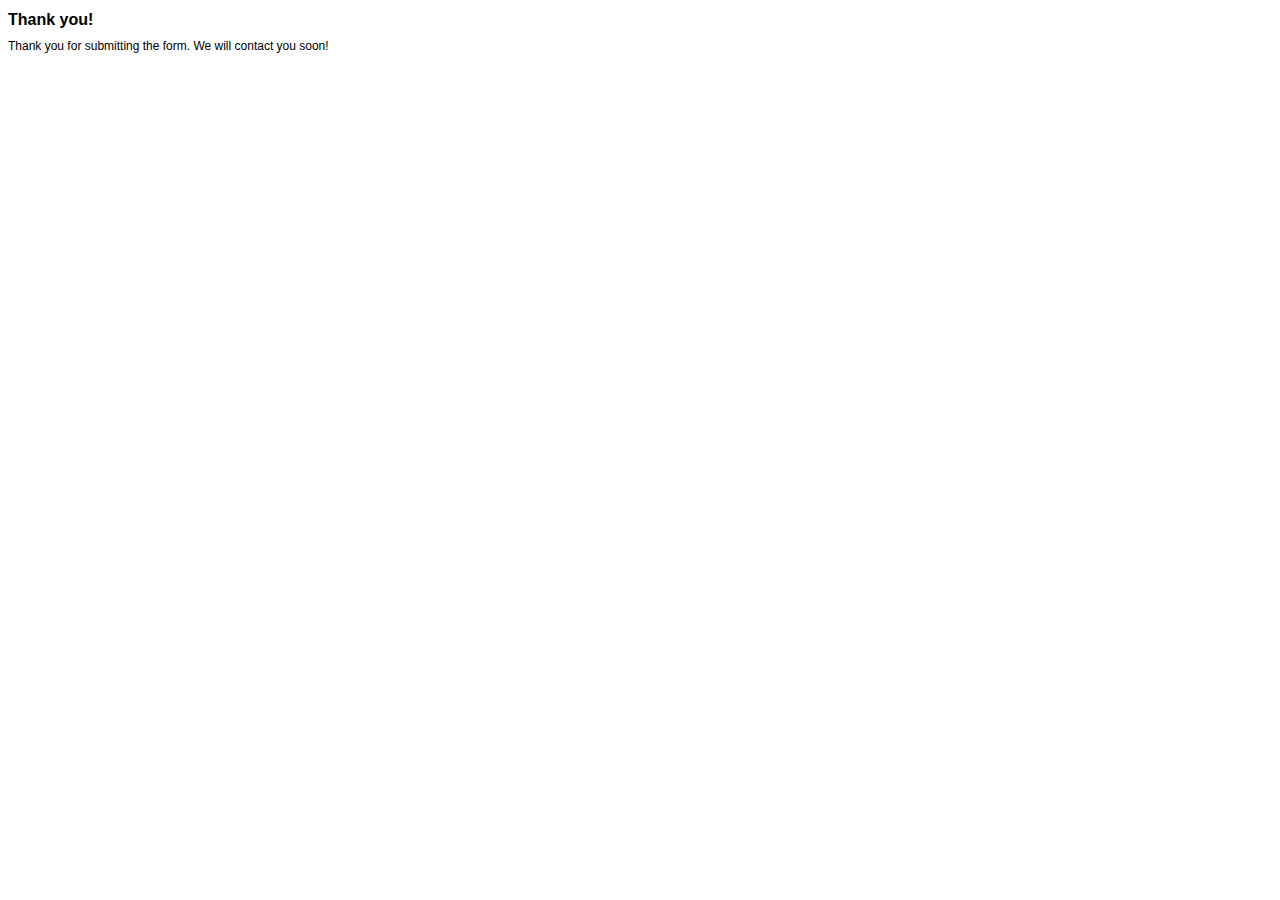
==== contact-form-thank-you.html @ 6efae0b8 "Added Contact page" ====
<!DOCTYPE HTML PUBLIC "-//W3C//DTD HTML 4.01 Transitional//EN" "http://www.w3.org/TR/html4/loose.dtd"> 
<html>
<head>
	<title>Thank you!</title>
<!-- define some style elements-->
<style>
h1
{
	font-family : Arial, Helvetica, sans-serif;
	font-size : 16px;
    font-weight : bold;
}
label,a,body
{
	font-family : Arial, Helvetica, sans-serif;
	font-size : 12px; 
}

</style>	
<!-- a helper script for vaidating the form-->
</head>	
</head>

<body>
<h1>Thank you!</h1>
Thank you for submitting the form. We will contact you soon!


</body>
</html>
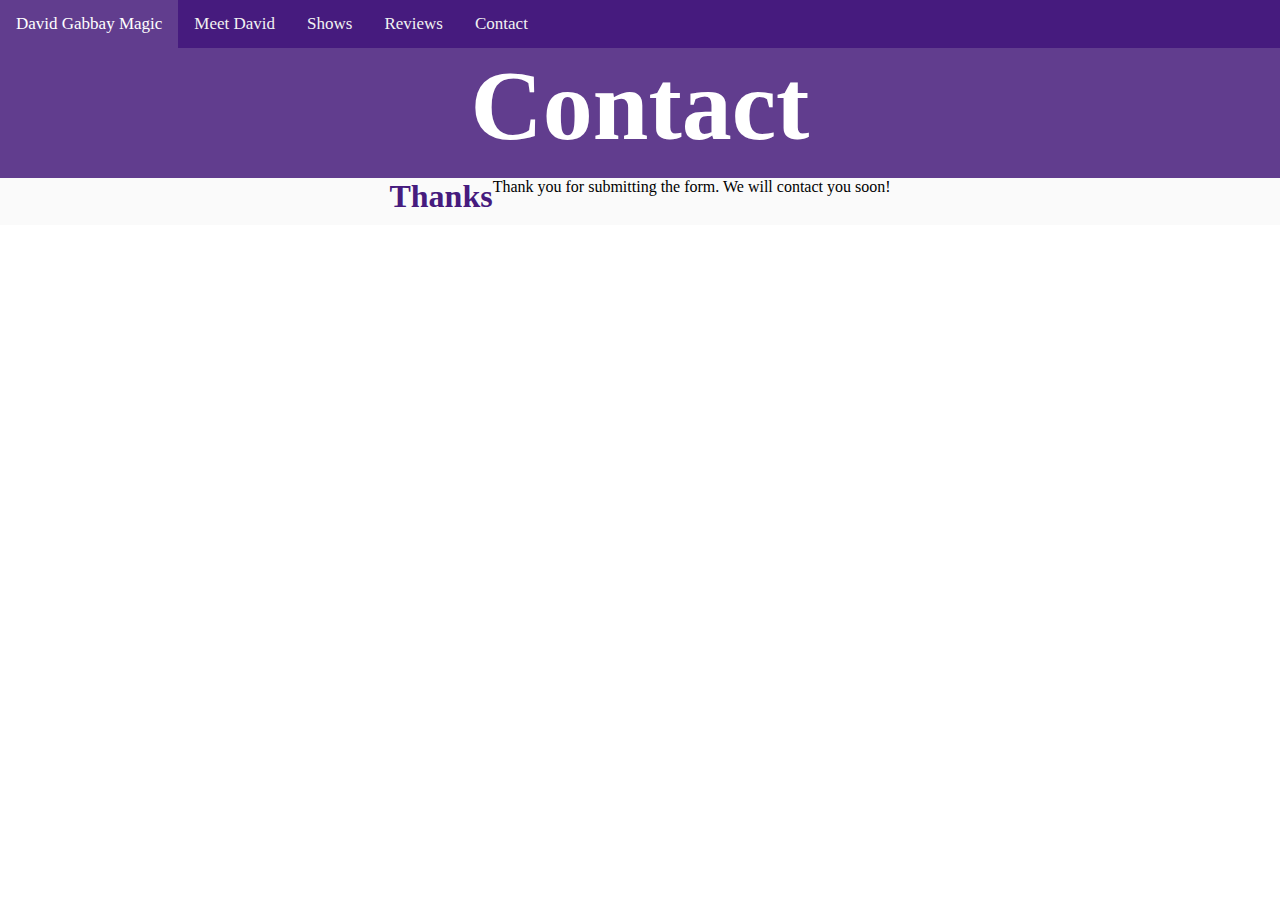
==== commit 327b0ae2: "added logos, styling to thanks page" ====
--- a/contact-form-thank-you.html
+++ b/contact-form-thank-you.html
@@ -1,30 +1,41 @@
-<!DOCTYPE HTML PUBLIC "-//W3C//DTD HTML 4.01 Transitional//EN" "http://www.w3.org/TR/html4/loose.dtd"> 
-<html>
+<!DOCTYPE HTML>
 <head>
-	<title>Thank you!</title>
-<!-- define some style elements-->
-<style>
-h1
-{
-	font-family : Arial, Helvetica, sans-serif;
-	font-size : 16px;
-    font-weight : bold;
-}
-label,a,body
-{
-	font-family : Arial, Helvetica, sans-serif;
-	font-size : 12px; 
-}
+  <link rel="stylesheet"
+  type="text/css"
+  href="gabbay.css">
+  <meta name="viewport" content="width=device-width, initial-scale=1">
+  <meta charset="utf-8">
+  <link rel="stylesheet" href="https://cdnjs.cloudflare.com/ajax/libs/font-awesome/4.7.0/css/font-awesome.min.css">
 
-</style>	
-<!-- a helper script for vaidating the form-->
-</head>	
+  <title>Contact</title>
+
 </head>
+<header>
+  <div class="topnav" id="myTopnav">
+    <a href="Homepage.html" class="topnav-active">David Gabbay Magic</a>
+    <a href="meet-david.html">Meet David</a>
+    <a href="shows.html">Shows</a>
+    <a href="reviews.html">Reviews</a>
+    <a href="contact-form.html">Contact</a>
+    <a href="javascript:void(0);" class="icon" onclick="myFunction()">
+      <i class="fa fa-bars"></i></a>
+  </div>
 
+</header>
 <body>
-<h1>Thank you!</h1>
+
+	<section class="review-hero">
+	  <div class="hero-container">
+	    <div class="review-hero-text">
+	      <h1>Contact</h1>
+	        </div>
+	  </div>
+	</section>
+	<div class="contact-container">
+<h1>Thanks</h1>
 Thank you for submitting the form. We will contact you soon!
+</div>
 
 
 </body>
-</html>+</html>
--- a/gabbay.css
+++ b/gabbay.css
@@ -0,0 +1,1081 @@
+body {
+  margin: 0;
+  padding: 0;
+}
+
+h1, h2, h3, h4, p {
+  margin: 0;
+  padding: 0;
+}
+
+a {
+  text-decoration: none;
+}
+
+h1, h2, h3, h4 {
+  color: #461B7E;
+  font-size: 36px;
+  padding-bottom: 10px;
+}
+
+p {
+  font-size: 20px;
+  padding-bottom: 20px;
+  line-height: 1.3;
+}
+
+@media screen and (min-width: 762px) and (max-width: 1600px) {
+  h1, h2, h3, h4 {
+    font-size: 32px;
+  }
+
+  p {
+    font-size: 18px;
+  }
+}
+
+.topnav {
+  overflow: hidden;
+  background: #461B7E;
+}
+
+.topnav a {
+  float: left;
+  display: block;
+  color: #f2f2f2;
+  text-align: center;
+  padding: 14px 16px;
+  text-decoration: none;
+  font-size: 17px;
+}
+
+.topnav a:hover {
+  background-color: #613d8e;
+  color: white;
+}
+
+.topnav-active {
+  background-color: #613d8e;
+  color: white;
+}
+
+.topnav .icon {
+  display: none;
+}
+
+@media screen and (max-width: 761px) {
+  .topnav a:not(:first-child) {display: none;}
+  .topnav a.icon {
+    float: right;
+    display: block;
+  }
+}
+
+@media screen and (max-width: 761px) {
+  .topnav.responsive {position: relative;}
+  .topnav.responsive .icon {
+    position: absolute;
+    right: 0;
+    top: 0;
+  }
+  .topnav.responsive a {
+    float: none;
+    display: block;
+    text-align: left;
+  }
+}
+
+/* --- Top Modules - Heroes --- */
+.homepage-hero {
+  box-sizing: border-box;
+  height: auto;
+  width: 100%;
+  background-color: #fafafa;
+}
+
+.meet-hero {
+  background-image: linear-gradient(to left, rgba(255,0,0,0), rgba(102,51,153,1));
+  background-size: 100%;
+  padding-bottom: 5px;
+}
+.mobile-meet-hero {
+  display: none;
+}
+
+.shows-hero {
+  background-color: #080808;
+}
+
+.mobile-shows-hero {
+  display: none;
+}
+
+.mobile-homepage-hero {
+  display: none;
+}
+
+.hero-container, .contact-container, .contact-container-card, .contact-container-form {
+  display: flex;
+  justify-content: center;
+}
+
+.contact-container, .contact-container-card, .contact-container-mobile, .contact-container-form {
+  background-color: #fafafa;
+}
+
+.contact-container-mobile {
+  display: none;
+}
+
+.hero-text {
+  display: block;
+  width: 500px;
+  margin: 20px 10px 20px 0px;
+}
+
+@media screen and (min-width: 762px) and (max-width: 1600px) {
+  .hero-text {
+    padding-left: 25px;
+  }
+}
+
+.meet-hero-text {
+  display: block;
+  width: 600px;
+  margin: 20px 10px 20px 20px;
+}
+
+.hero-text h1 {
+  margin-top: 25%;
+}
+
+.meet-hero-text h1 {
+  color: #461B7E;
+}
+
+.hero-text a {
+  font-size: 20px;
+}
+
+@media screen and (min-width: 762px) and (max-width: 1600px) {
+  .hero-text a {
+    font-size: 18px;
+  }
+}
+
+.hero-text p {
+  padding-right: 80px;
+}
+
+.meet-hero-text p {
+  font-weight: 450;}
+
+img {
+  display: block;
+  max-width: 100%;
+  height: auto;
+}
+
+.hero-image {
+  margin: 20px 0px 20px 10px;
+}
+
+@media screen and (min-width: 762px) and (max-width: 1600px) {
+  .hero-image {
+    margin-right: 25px;
+  }
+}
+
+.meet-hero-image {
+  margin: 20px 20px 20px 20px;
+  width: 300px;
+}
+
+@media screen and (min-width: 762px) and (max-width: 1600px) {
+  .meet-hero-image {
+    margin: 20px 20px 20px 20px;
+    width: 250px;
+  }
+}
+
+.meet-hero-image img {
+  border-radius: 50%;
+}
+
+.shows-hero-image img {
+  height: 600px;
+}
+
+.shows-hero-image {
+  position: relative;
+}
+
+.bottomleft {
+  position: absolute;
+  bottom: -20px;
+  left: 16px;
+  color: white;
+  font-size: 54px;
+}
+
+.bottomleft h1 {
+  color: white;
+  font-size: 150px;
+}
+
+.meet-biography {
+  display: flex;
+  justify-content: center;
+  background-color: #fafafa;
+}
+
+.show-intro-text {
+  display: flex;
+  justify-content: center;
+  background-color: #fafafa;
+}
+
+@media screen and (min-width: 762px) and (max-width: 1600px) {
+  .show-content-first, .show-content,.show-content-last {
+    margin: 0px 20px 0px 20px;
+  }
+}
+
+.show-strolling-section {
+  display: flex;
+  justify-content: center;
+  background-color: #F6F6F8;
+}
+
+.show-table-section {
+  display: flex;
+  justify-content: center;
+  background-color: #e3e3e3;
+}
+
+.show-stage-section {
+  display: flex;
+  justify-content: center;
+  background-color: #9fa8a3;
+}
+
+.show-mentalist-section {
+  display: flex;
+  justify-content: center;
+  background-color: #e3e0cf;
+}
+
+.review-hero {
+  background-color: #613d8e;
+  padding-bottom: 5px;
+}
+
+.review-hero-text {
+  width: 1000px;
+  text-align: center;
+}
+
+.review-hero-text h1 {
+  font-size: 100px;
+  color: white;
+}
+
+.contact-card {
+  display: flex;
+  border: 1px #461B7E solid;
+  width: 700px;
+  box-shadow: 0 4px 8px 0 rgba(0, 0, 0, 0.2), 0 6px 20px 0 rgba(0, 0, 0, 0.19);
+}
+
+.contact-card h2 {
+  font-size: 32px;
+  text-align: left;
+}
+
+.contact-card-image {
+  width: 50%;
+}
+
+.contact-card-text {
+  float: right;
+  height: 100%;
+  width: 50%;
+  padding-left: 10px;
+}
+
+.contact-general-text {
+  text-align: center;
+  width: 700px;
+  margin: 20px 0px 20px 0px;
+}
+
+/* --- Secondary Modules --- */
+.show-content, .show-content-first, .show-content-last {
+  display: block;
+  max-width: 850px;
+}
+
+.show-content h2, .show-content-last h2 {
+  text-align: center;
+  font-size: 54px;
+}
+
+@media screen and (min-width: 762px) and (max-width: 1600px) {
+  .show-hero h2 {
+    font-size: 32px;
+  }
+}
+
+.show-content-first {
+  margin-top: 35px;
+  margin-bottom: 35px;
+  position: relative;
+}
+
+.show-content-text {
+  position: relative;
+  margin-bottom: 35px;
+}
+
+@media screen and (min-width: 762px) and (max-width: 1600px) {
+  .show-intro-text p, .show-content-text p {
+    font-size: 20px
+  }
+}
+.bio-content, .bio-content-first, .bio-content-last {
+  display: block;
+  max-width: 1100px;
+}
+@media screen and (min-width: 762px) and (max-width: 1600px) {
+  .bio-content, .bio-content-first, .bio-content-last {
+    display: block;
+    max-width: 800px;
+    margin: 0px 20px 0px 20px;
+  }
+}
+  .bio-content p, .bio-content-first p, .bio-content-last p {
+    font-size: 20px;
+}
+
+.bio-content h2, .bio-content-first h2, .bio-content-last h2 {
+  text-align: left;
+}
+
+.bio-content-first h2 {
+  padding-top: 25px;
+}
+
+.bio-content, .bio-content-last h2 {
+  padding-top: 20px;
+}
+
+.bio-content-last {
+  padding-bottom: 40px;
+}
+
+.bio-image {
+  display: flex;
+  justify-content: center;
+}
+
+.bio-image-mobile {
+  display: none;
+}
+
+.bio-image :first-child {
+  margin-right: 20px;
+}
+
+@media screen and (min-width: 762px) and (max-width: 1600px) {
+  .bio-image :first-child {
+    margin-right: 0px;
+  }
+}
+
+.bio-image img {
+  height: 400px;
+  margin: 20px 0 20px 0;
+}
+
+.show-hero {
+  background-image: linear-gradient(to bottom right, rgba(255,0,0,0), rgba(102,51,153,1));
+  background-size: 100%;
+  text-align: center;
+}
+
+.show-hero img {
+  margin-left: auto;
+  margin-right: auto;
+  width: 800px;
+}
+
+.box {
+  display: flex;
+  justify-content: center;
+}
+
+.show-container {
+  display: block;
+  position: relative;
+  width: 500px;
+  margin-bottom: 30px;
+}
+
+.show-container + .show-container {
+  margin-left: 70px;
+}
+
+.show-container p {
+  color: white;
+  font-size: 40px;
+  font-weight: bold;
+  position: absolute;
+  top: 50%;
+  left: 50%;
+  transform: translate(-50%, -50%);
+  -ms-transform: translate(-50%, -50%);
+  width: 300px;
+  text-shadow: -1px 0 black, 0 1px black, 1px 0 black, 0 -1px black;
+}
+
+.show-container img {
+  width: 500px;
+  height: 500px;
+}
+
+.overlay {
+  position: absolute;
+  top: 0;
+  bottom: 0;
+  left: 0;
+  right: 0;
+  height: 100%;
+  width: 500px;
+  opacity: 0;
+  transition: .5s ease;
+  background-color: #461B7E;
+}
+
+.show-container:hover .overlay {
+  opacity: 1;
+  width: 500px;
+}
+
+.show-container .overlay-text {
+  color: white;
+  font-size: 28px;
+  position: absolute;
+  top: 50%;
+  left: 50%;
+  transform: translate(-50%, -50%);
+  -ms-transform: translate(-50%, -50%);
+  width: 400px;
+}
+
+.mobile-show-container {
+  display: none;
+}
+
+@media screen and (min-width: 762px) and (max-width: 1600px) {
+  .box {
+    display: flex;
+    justify-content: center;
+  }
+  .show-container {
+    display: block;
+    position: relative;
+    width: 400px;
+    margin: 0px 20px 30px 20px;
+  }
+
+  .show-container + .show-container {
+    margin-left: 20px;
+  }
+
+  .show-container p {
+    color: white;
+    font-size: 40px;
+    font-weight: bold;
+    position: absolute;
+    top: 50%;
+    left: 50%;
+    transform: translate(-50%, -50%);
+    -ms-transform: translate(-50%, -50%);
+    width: 300px;
+    text-shadow: -1px 0 black, 0 1px black, 1px 0 black, 0 -1px black;
+  }
+
+  .show-container img {
+    width: 500px;
+    height: 400px;
+  }
+
+  .overlay {
+    position: absolute;
+    top: 0;
+    bottom: 0;
+    left: 0;
+    right: 0;
+    height: 100%;
+    width: 100%;
+    opacity: 0;
+    transition: .5s ease;
+    background-color: #461B7E;
+  }
+
+  .show-container:hover .overlay {
+    opacity: 1;
+    width: 100%;
+  }
+
+  .show-container .overlay-text {
+    color: white;
+    font-size: 24px;
+    position: absolute;
+    top: 50%;
+    left: 50%;
+    transform: translate(-50%, -50%);
+    -ms-transform: translate(-50%, -50%);
+    width: 300px;
+  }
+}
+
+/* Style inputs with type="text", select elements and textareas */
+input[type=text], select, textarea {
+  width: 100%; /* Full width */
+  padding: 12px; /* Some padding */
+  border: 1px solid #ccc; /* Gray border */
+  border-radius: 4px; /* Rounded borders */
+  box-sizing: border-box; /* Make sure that padding and width stays in place */
+  margin-top: 6px; /* Add a top margin */
+  margin-bottom: 16px; /* Bottom margin */
+  resize: vertical /* Allow the user to vertically resize the textarea (not horizontally) */
+}
+
+/* Style the submit button with a specific background color etc */
+input[type=submit] {
+  background-color: white;
+  color: #461B7E;
+  padding: 12px 20px;
+  border: 1px white solid;
+  border-radius: 4px;
+  cursor: pointer;
+}
+
+/* When moving the mouse over the submit button, add a darker green color */
+input[type=submit]:hover {
+  background-color: #461B7E;
+  color: white;
+  border: 1px white solid;
+}
+
+/* Add a background color and some padding around the form */
+.form-container {
+  margin-bottom: 35px;
+  border-radius: 5px;
+  background-color: #57229e;
+  padding: 20px;
+  width: 800px;
+}
+
+.form-container p, .form-container h3 {
+  color: white;
+  text-shadow: -1px 0 black, 0 1px black, 1px 0 black, 0 -1px black;
+}
+
+/* --- Third Modules --- */
+
+.reviews {
+  background-color: #eff0ef;
+}
+
+.reviews h3 {
+  padding: 30px 0px 20px 0px;
+}
+
+.reviews a {
+  font-weight: bold;
+}
+
+.yelp-container, .yelp-container-review {
+  display: flex;
+  justify-content: center;
+  padding-bottom: 35px;
+}
+
+.yelp-container-review {
+  padding-top: 25px;
+}
+
+.button-container {
+  margin-top: 10px;
+  padding-bottom: 35px;
+}
+
+.contact-button {
+  text-align: center;
+}
+
+a.button {
+  font-size: 40px;
+  border: 2px solid white;
+  border-radius: 8px;
+  transition-duration: 0.4s;
+  background-color: #461B7E;
+  color: white;
+  padding: 5px 10px 5px 10px;
+}
+
+a.button:hover {
+  background-color: white;
+  color: #461B7E;
+}
+
+@import "compass/css3";
+
+.review-blockquote-container {
+  width: 700px;
+  margin: 0 auto;
+  padding-top: 80px;
+  padding-bottom: 60px;
+}
+
+.testimonial-quote {
+    font-size: 16px;
+}
+
+.testimonial-quote blockquote {
+    /* Negate theme styles */
+    border: 0;
+    margin: 0;
+    padding: 0;
+    background: none;
+    color: gray;
+    font-family: Georgia, serif;
+    font-size: 1.5em;
+    font-style: italic;
+    line-height: 1.4 !important;
+    margin: 0;
+    position: relative;
+    text-shadow: 0 1px white;
+    z-index: 600;
+    text-align: left;
+}
+
+.testimonial-quote blockquote * {
+    box-sizing: border-box;
+}
+
+.testimonial-quote blockquote p {
+    color: #75808a;
+    line-height: 1.4 !important;
+    font-size: 24px;
+}
+
+.testimonial-quote blockquote p:first-child:before {
+    content: '\201C';
+    color: #81bedb;
+    font-size: 7.5em;
+    font-weight: 700;
+    opacity: .3;
+    position: absolute;
+    top: -.4em;
+    left: -.2em;
+    text-shadow: none;
+    z-index: -300;
+}
+
+.testimonial-quote img {
+    border: 3px solid #9CC1D3;
+    border-radius: 50%;
+    display: block;
+    width: 120px;
+    height: 120px;
+    position: absolute;
+    top: -1.0em;
+    left: 0;
+}
+
+.testimonial-quote cite {
+    color: gray;
+    display: block;
+    font-size: .8em;
+}
+
+.testimonial-quote cite span {
+    color: #5e5e5e;
+    font-size: 1em;
+    font-style: normal;
+    font-weight: 700;
+    letter-spacing: 1px;
+    text-transform: uppercase;
+    text-shadow: 0 1px white;
+}
+
+.testimonial-quote {
+    position: relative;
+}
+
+.testimonial-quote .quote-container {
+    padding-left: 160px;
+}
+
+.logo-wrapper {
+  display: flex;
+  justify-content: center;
+  border: 1px red solid;
+}
+
+.logo-banner, .logo-banner-bottom {
+  width: auto;
+}
+
+.logo-banner {
+  padding-bottom: 5px;
+}
+
+.logo-banner-bottom {
+  padding: 5px 0px 15px 0px;
+}
+
+.logo-banner img, .logo-banner-bottom img {
+  float: left;
+  height: 100px;
+  padding: 0px 20px 5px 20px;
+}
+
+@media screen and (min-width: 761px) and (max-width: 1000px) {
+  .logo-wrapper {
+    display: flex;
+    justify-content: center;
+  }
+  .logo-banner img, .logo-banner-bottom img {
+    height: 80px;
+    padding: 0px 10px 0px 10px;
+  }
+}
+
+.logo-wrapper-mobile, .logo-text-mobile, .logo-banner-mobile, .logo-banner-bottom-mobile {
+  display: none;
+}
+
+/* --- Footers --- */
+
+.footer {
+  height: 100%;
+  width: 100%;
+  border-top: 2px black solid;
+  background-color: #461B7E;
+}
+
+.footer p {
+  color: white;
+  font-size: 26px;
+  font-weight: 550;
+  letter-spacing: 1.7px;
+  margin-top: 30px;
+}
+
+.footer ul {
+  margin: 10px 0px 50px 0px;
+  padding: 0px;
+}
+
+.footer div {
+  display: flex;
+  justify-content: center;
+}
+
+@media screen and (min-width: 375px) and (max-width: 761px) {
+  h1, h2, h3, h4 {
+    color: #461B7E;
+    font-size: 28px;
+    padding-bottom: 5px;
+  }
+
+  p {
+    font-size: 20px;
+    padding-bottom: 10px;
+    line-height: 1.3;
+  }
+  a {
+    font-size: 20px;
+  }
+  .mobile-show-container {
+    margin-bottom: 10px;
+  }
+  img {
+    display: block;
+    height: auto;
+    width: auto;
+    margin: 10px 0px 10px 0px;
+  }
+
+  .navigation ul {
+    display: none;
+  }
+  .navigation {
+    height: 50px;
+  }
+  .homepage-hero {
+    display: none;
+  }
+  .meet-hero {
+    display: none;
+  }
+  .shows-hero {
+    display: none;
+  }
+  .review-hero-text h1 {
+    font-size: 54px;
+  }
+  .mobile-homepage-hero, .mobile-meet-hero {
+    display: flex;
+    justify-content: center;
+  }
+  .mobile-shows-hero {
+    display: block;
+  }
+  .show-intro-text {
+    margin-top: auto;
+  }
+  .mobile-shows-hero img {
+    margin: 0px;
+  }
+  .bottomleft {
+    position: relative;
+    bottom: 55px;
+    left: 16px;
+    width: 200px;
+    height: 0px;
+  }
+  .bottomleft h1 {
+    color: white;
+    font-size: 48px;
+  }
+  .mobile-meet-hero {
+    background-image: linear-gradient(to top right, rgba(255,0,0,0), rgba(102,51,153,1));
+  }
+  .mobile-hero-text {
+    text-align: center;
+    width: 100%;
+    margin-top: 10px;
+  }
+  .mobile-hero-text h1 {
+    margin-top: 0px;
+  }
+  .mobile-hero-image img {
+    display: block;
+    margin-left: auto;
+    margin-right: auto;
+  }
+  .mobile-meet-hero img {
+    border-radius: 50%;
+  }
+  .mobile-hero-text p {
+    width: 365px;
+  }
+  .mobile-hero-link {
+    display: flex;
+    justify-content: center;
+    text-align: center;
+    width: 100%;
+    padding-bottom: 25px;
+  }
+  .box {
+    display: none;
+  }
+  .mobile-show-intro-text p {
+    width: 365px;
+    margin-left: auto;
+    margin-right: auto;
+  }
+  .mobile-show-container {
+    display: block;
+  }
+  .mobile-show-container h3 {
+    padding-top: 10px;
+  }
+  .mobile-show-text  {
+    display: flex;
+    justify-content: center;
+  }
+  .mobile-show-text p {
+    width: 365px;
+  }
+  .mobile-show-container:before, .contact-intro-text::before {
+    content: ""; /* This is necessary for the pseudo element to work. */
+    display: block; /* This will put the pseudo element on its own line. */
+    margin: 0 auto; /* This will center the border. */
+    width: 80%; /* Change this to whatever width you want. */
+    padding-bottom: 10px; /* This creates some space between the element and the border. */
+    border-bottom: 1px solid white; /* This creates the border. Replace black with whatever color you want. */
+  }
+  .mobile-show-image {
+    width: 300px;
+    margin-left: auto;
+    margin-right: auto;
+  }
+  .contact-intro-text {
+    border: 1px red solid;
+  }
+  .contact-intro-text p {
+    margin: 10px 0px 10px 0px;
+  }
+  .contact-button a {
+    font-size: 28px;
+  }
+
+  /*Meet David mobile modules*/
+  .bio-content-first, .bio-content, .bio-content-last {
+    text-align: center;
+  }
+  .bio-image {
+    display: none;
+  }
+  .bio-image-mobile {
+    display: block;
+  }
+  .bio-image-mobile img {
+    margin-left: auto;
+    margin-right: auto;
+  }
+  .bio-content h2, .bio-content-first h2, .bio-content-last h2 {
+    text-align: center;
+  }
+  .bio-content-first, .bio-content, .bio-content-last p {
+    width: 365px;
+    margin-left: auto;
+    margin-right: auto;
+  }
+  /*Blockquotes*/
+  .review-blockquote-container {
+    width: 350px;
+    padding: 40px 0px 30px 0px;
+    margin: 0 auto;
+  }
+  .testimonial-quote .quote-container {
+    padding-left: 0px;
+  }
+  .testimonial-quote .quote-container p {
+    width: 350px;
+  }
+  .testimonial-quote img {
+      border: 2px solid #461B7E;
+      position: relative;
+      left: 35%;
+  }
+  .testimonial-quote blockquote p:first-child:before {
+      content: '\201C';
+      color: #81bedb;
+      font-size: 4em;
+      font-weight: 700;
+      opacity: .3;
+      position: absolute;
+      top: -.4em;
+      left: .1em;
+      text-shadow: none;
+      z-index: -300;
+  }
+  cite {
+    text-align: center;
+  }
+  /*Meet David mobile modules*/
+  .show-intro-text {
+    margin-top: 0px;
+  }
+  /* --- Shows Modules --- */
+  .show-content-first h2, .show-content h2, .show-content-last h2 {
+    font-size: 44px;
+  }
+  .show-content-first, .show-content, .show-content-last, p {
+    text-align: center;
+    width: 365px;
+  }
+  /* --- Shows Modules --- */
+  /* --- Contact Modules --- */
+  .contact-container-card {
+    display: none;
+  }
+  .contact-container-mobile {
+    display: flex;
+    justify-content: center;
+  }
+
+  .contact-card {
+    display: inline-block;
+    border: 1px #461B7E solid;
+    width: 345px;
+    box-shadow: 0 4px 8px 0 rgba(0, 0, 0, 0.2), 0 6px 20px 0 rgba(0, 0, 0, 0.19);
+  }
+  .contact-card-text {
+    padding: 0px;
+    width: 345px;
+    border-top: 1px #461B7E solid;
+    height: auto;
+  }
+  .contact-card-text p {
+    width: 345px;
+  }
+  .contact-card-text h2 {
+    text-align: center;
+  }
+  .contact-card-image {
+    width: 100%;
+  }
+  .contact-card-image img {
+    margin: 0px;
+    width: 100%;
+  }
+  .contact-general-text {
+    display: flex;
+    justify-content: center;
+  }
+  .contact-container-form {
+    display: flex;
+    justify-content: center;
+  }
+  .form-container {
+    padding: 15px;
+    width: 340px;
+  }
+  .form-container p {
+    width: 340px;
+  }
+  .form-container h3 {
+    text-align: center;
+  }
+  /* --- Contact Modules -- END --- */
+  .logo-wrapper, .logo-text, .logo-banner, .logo-banner-bottom {
+    display: none;
+  }
+  .logo-wrapper-mobile, .logo-text-mobile, .logo-banner-mobile, .logo-banner-bottom-mobile {
+    display: contents;
+  }
+  .logo-wrapper-mobile {
+    display: flex;
+    justify-content: center;
+    width: auto;
+  }
+  .logo-text-mobile p {
+    text-align: center;
+  }
+  .logo-banner-mobile img, .logo-banner-bottom-mobile img {
+    height: 70px;
+  }
+
+  /* --- Footers --- */
+  .footer {
+    display: block;
+  }
+
+  .footer ul {
+    margin: 10px auto 25px;
+    width: 233px;
+  }
+
+  .footer li {
+    display: inline-block;
+    margin-bottom: 20px;
+  }
+}
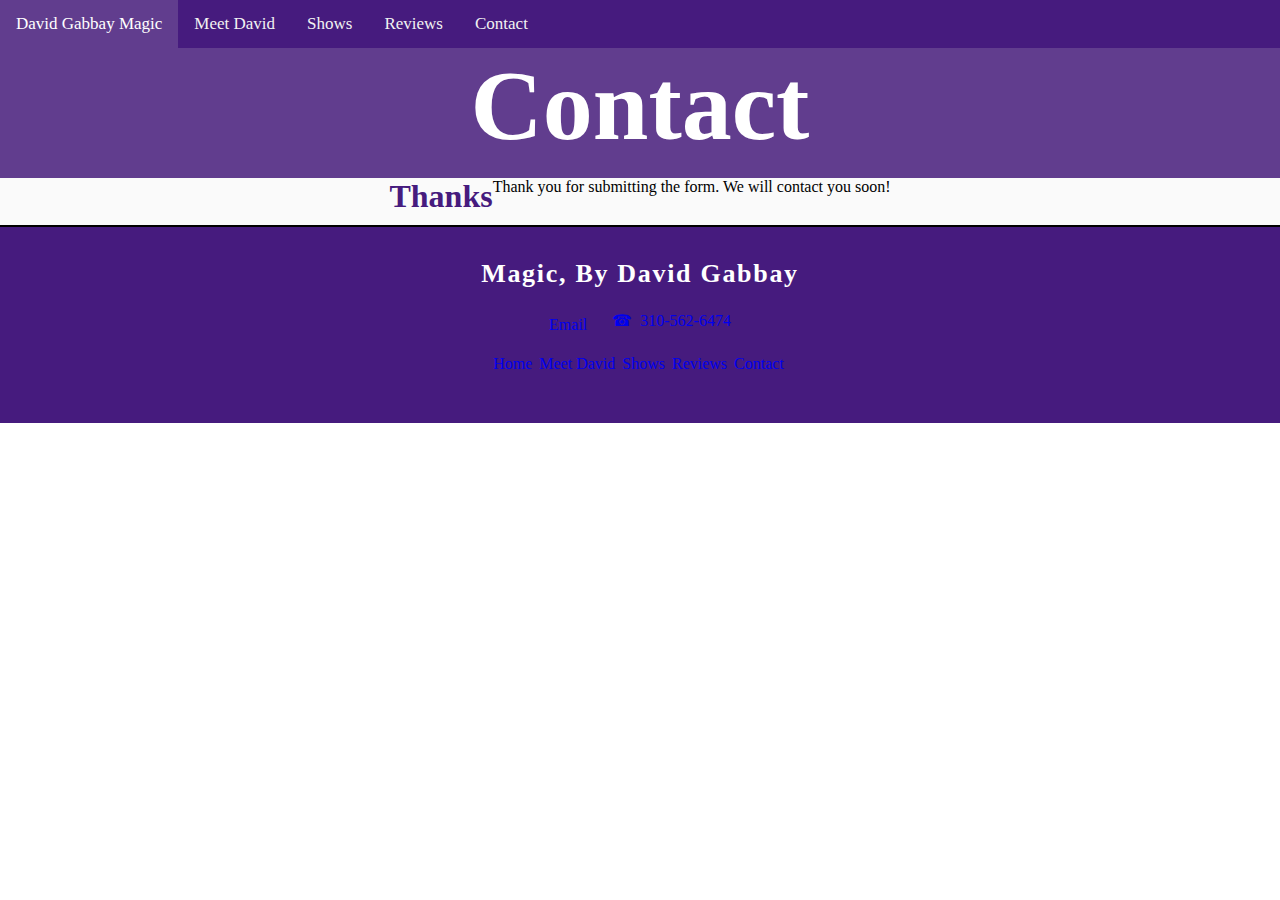
==== commit 5c37969a: "ready for gdaddy upload" ====
--- a/contact-form-thank-you.html
+++ b/contact-form-thank-you.html
@@ -12,7 +12,7 @@
 </head>
 <header>
   <div class="topnav" id="myTopnav">
-    <a href="Homepage.html" class="topnav-active">David Gabbay Magic</a>
+    <a href="index.html" class="topnav-active">David Gabbay Magic</a>
     <a href="meet-david.html">Meet David</a>
     <a href="shows.html">Shows</a>
     <a href="reviews.html">Reviews</a>
@@ -36,6 +36,27 @@
 Thank you for submitting the form. We will contact you soon!
 </div>
 
-
+<section class="footer">
+  <div class="footer-title">
+    <p>Magic, By David Gabbay</p>
+  </div>
+  <div class="footer-containers">
+    <div class="footer-contact-email">
+      <a href="mailto:David@GabbayMagic.com">Email</a>
+    </div>
+    <div class="footer-contact-phone">
+      <a href="tel:+01-310-562-6474">310-562-6474</a>
+    </div>
+  </div>
+  <div>
+    <ul>
+      <li><a href="index.html">Home</a></li>
+      <li><a href="meet-david.html">Meet David</a></li>
+      <li><a href="shows.html">Shows</a></li>
+      <li><a href="reviews.html">Reviews</a></li>
+      <li><a href="contact-form.html">Contact</a></li>
+    </ul>
+  </div>
+</section>
 </body>
 </html>
--- a/gabbay.css
+++ b/gabbay.css
@@ -301,6 +301,18 @@
   height: 100%;
   width: 50%;
   padding-left: 10px;
+}
+
+.contact-card-text p {
+  padding-bottom: 0px;
+  font-size: 20px;
+  font-weight: 350;
+}
+
+.contact-card-text a {
+  display: inline-block;
+  margin: 8px 0px 8px 0px;
+  font-size: 18px;
 }
 
 .contact-general-text {
@@ -723,7 +735,11 @@
 .logo-wrapper {
   display: flex;
   justify-content: center;
-  border: 1px red solid;
+}
+
+.logo-text h2 {
+  padding-top: 15px;
+  font-size: 28px;
 }
 
 .logo-banner, .logo-banner-bottom {
@@ -731,17 +747,28 @@
 }
 
 .logo-banner {
-  padding-bottom: 5px;
+  margin: 10px 0px 10px 0px;
+
 }
 
 .logo-banner-bottom {
-  padding: 5px 0px 15px 0px;
-}
-
-.logo-banner img, .logo-banner-bottom img {
-  float: left;
-  height: 100px;
-  padding: 0px 20px 5px 20px;
+  margin: 10px 0px 10px 0px;
+}
+
+.logo-container {
+  display: inline-block;
+  height: 70px;
+}
+
+.logo-banner img {
+  height: 100%;
+  width: 160px;
+  margin: 0px 10px 10px 10px;
+}
+
+.logo-banner-bottom img {
+  height: 100%;
+  width: 160px;
 }
 
 @media screen and (min-width: 761px) and (max-width: 1000px) {
@@ -749,9 +776,15 @@
     display: flex;
     justify-content: center;
   }
-  .logo-banner img, .logo-banner-bottom img {
-    height: 80px;
-    padding: 0px 10px 0px 10px;
+  .logo-banner img {
+    height: 100%;
+    width: 120px;
+    margin: 0px 10px 10px 10px;
+  }
+
+  .logo-banner-bottom img {
+    height: 100%;
+    width: 120px;
   }
 }
 
@@ -768,7 +801,12 @@
   background-color: #461B7E;
 }
 
-.footer p {
+.footer div {
+  display: flex;
+  justify-content: center;
+}
+
+.footer-title p {
   color: white;
   font-size: 26px;
   font-weight: 550;
@@ -776,17 +814,43 @@
   margin-top: 30px;
 }
 
+a[href^="tel:"]:before {
+  content: "\260e";
+  margin-right: 0.5em;
+}
+
+.footer-containers a[href^="tel:"] a[href^="mailto:"] {
+  color: white;
+  font-size: 20px;
+  font-weight: 400;
+  letter-spacing: 1.7px;
+}
+
+.footer-contact-email {
+  margin-right: 25px;
+  padding-top: 5px;
+}
+.footer-contact-phone {
+  padding-bottom: 5px;
+}
 .footer ul {
-  margin: 10px 0px 50px 0px;
+  margin: 20px 0px 50px 0px;
   padding: 0px;
-}
-
-.footer div {
-  display: flex;
-  justify-content: center;
-}
-
-@media screen and (min-width: 375px) and (max-width: 761px) {
+  list-style-type: none;
+}
+
+.footer li {
+  display: inline-grid;
+  padding-right: 3px;
+  font-size: 16px;
+}
+
+.footer a:visited {
+  color: white;
+}
+
+
+@media screen and (min-width: 200px) and (max-width: 761px) {
   h1, h2, h3, h4 {
     color: #461B7E;
     font-size: 28px;
@@ -832,6 +896,7 @@
   .mobile-homepage-hero, .mobile-meet-hero {
     display: flex;
     justify-content: center;
+    background-color: #fafafa;
   }
   .mobile-shows-hero {
     display: block;
@@ -884,6 +949,9 @@
   }
   .box {
     display: none;
+  }
+  .mobile-show-intro-text h2 {
+    padding-top: 10px;
   }
   .mobile-show-intro-text p {
     width: 365px;
@@ -917,10 +985,12 @@
     margin-right: auto;
   }
   .contact-intro-text {
-    border: 1px red solid;
+    padding-bottom: 20px;
   }
   .contact-intro-text p {
-    margin: 10px 0px 10px 0px;
+    margin: 15px 0px 10px 0px;
+    margin-left: auto;
+    margin-right: auto;
   }
   .contact-button a {
     font-size: 28px;
@@ -1006,6 +1076,7 @@
     display: inline-block;
     border: 1px #461B7E solid;
     width: 345px;
+    padding-bottom: 15px;
     box-shadow: 0 4px 8px 0 rgba(0, 0, 0, 0.2), 0 6px 20px 0 rgba(0, 0, 0, 0.19);
   }
   .contact-card-text {
@@ -1014,8 +1085,13 @@
     border-top: 1px #461B7E solid;
     height: auto;
   }
+  .contact-card-text a[href^="mailto:"] {
+    display: flex;
+    justify-content: center;
+  }
   .contact-card-text p {
     width: 345px;
+    padding: 0px;
   }
   .contact-card-text h2 {
     text-align: center;
@@ -1057,11 +1133,31 @@
     justify-content: center;
     width: auto;
   }
-  .logo-text-mobile p {
+  .logo-text-mobile h2 {
     text-align: center;
+    padding: 10px 10px 10px 10px;
   }
   .logo-banner-mobile img, .logo-banner-bottom-mobile img {
     height: 70px;
+  }
+  .logo-container {
+    margin-bottom: 15px;
+  }
+
+  .logo-banner-mobile img[src="gabbay_images/logos/3m-logo-150.jpg"] {
+    margin-right: 15px;
+  }
+  .logo-banner-bottom-mobile img[src="gabbay_images/logos/disney-logo-150.jpg"] {
+    margin-right: 15px;
+  }
+  .logo-banner-bottom-mobile img[src="gabbay_images/logos/sour-logo-150.jpg"] {
+    margin-right: 15px;
+  }
+  .logo-banner-bottom-mobile img[src="gabbay_images/logos/ea-logo-150.jpg"] {
+    margin-right: 15px;
+  }
+  .logo-banner-bottom-mobile img[src="gabbay_images/logos/toms-logo-150.jpg"] {
+    margin-right: 15px;
   }
 
   /* --- Footers --- */
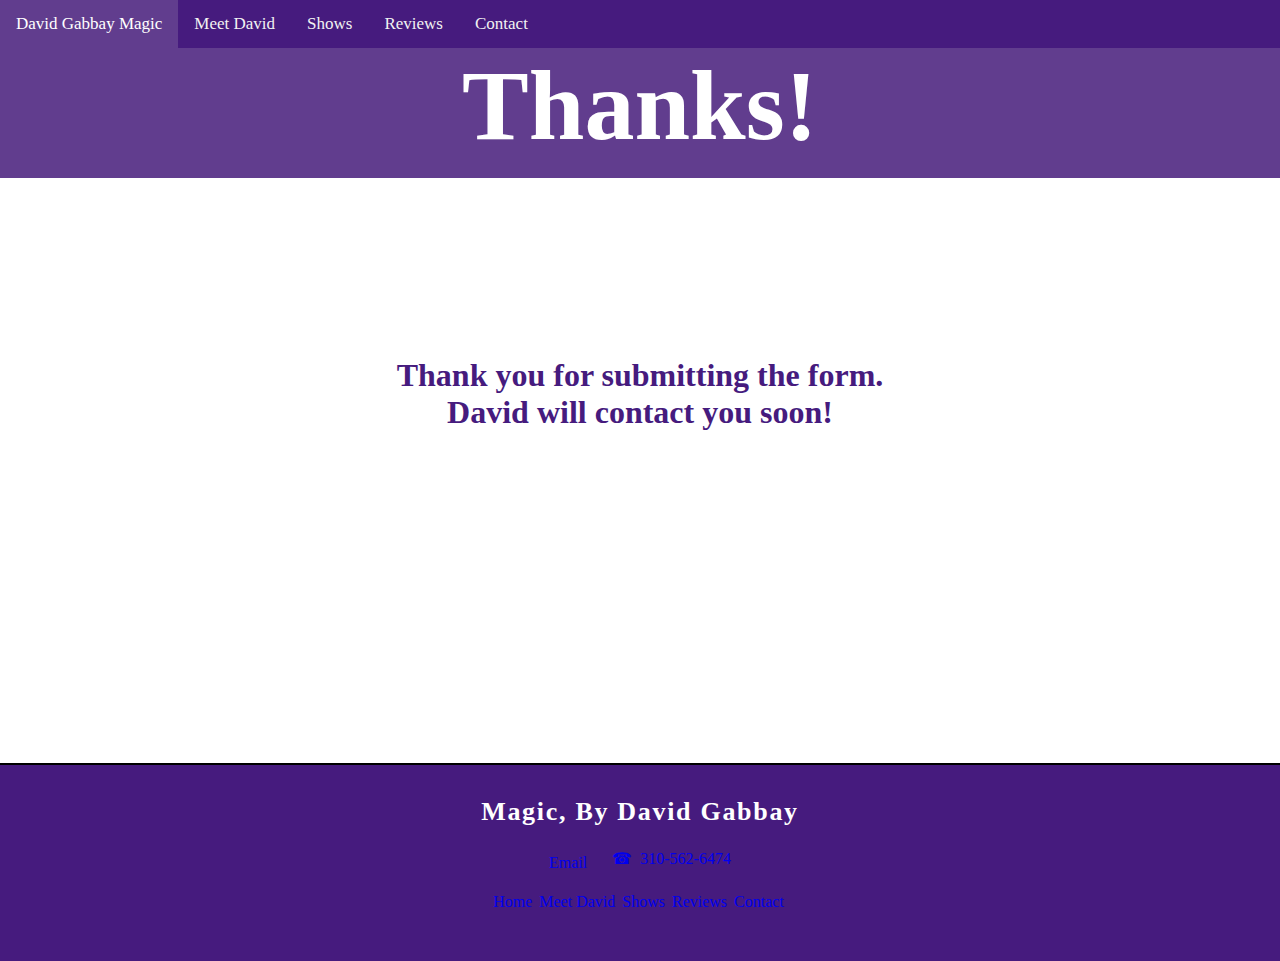
==== commit 6f68053b: "thank you work, yml file for Go Daddy" ====
--- a/contact-form-thank-you.html
+++ b/contact-form-thank-you.html
@@ -24,16 +24,16 @@
 </header>
 <body>
 
-	<section class="review-hero">
-	  <div class="hero-container">
-	    <div class="review-hero-text">
-	      <h1>Contact</h1>
-	        </div>
+<section class="review-hero">
+  <div class="hero-container">
+    <div class="review-hero-text">
+	     <h1>Thanks!</h1>
 	  </div>
-	</section>
-	<div class="contact-container">
-<h1>Thanks</h1>
-Thank you for submitting the form. We will contact you soon!
+	</div>
+</section>
+
+<div class="thanks-container">
+  <h1>Thank you for submitting the form.<br>David will contact you soon!</h1>
 </div>
 
 <section class="footer">
--- a/gabbay.css
+++ b/gabbay.css
@@ -594,7 +594,14 @@
   color: white;
   text-shadow: -1px 0 black, 0 1px black, 1px 0 black, 0 -1px black;
 }
-
+.thanks-container {
+  height: 65vh;
+  text-align: center;
+}
+
+.thanks-container h1 {
+  padding-top: 14%;
+}
 /* --- Third Modules --- */
 
 .reviews {
@@ -1121,6 +1128,9 @@
   .form-container h3 {
     text-align: center;
   }
+  .thanks-container {
+
+  }
   /* --- Contact Modules -- END --- */
   .logo-wrapper, .logo-text, .logo-banner, .logo-banner-bottom {
     display: none;
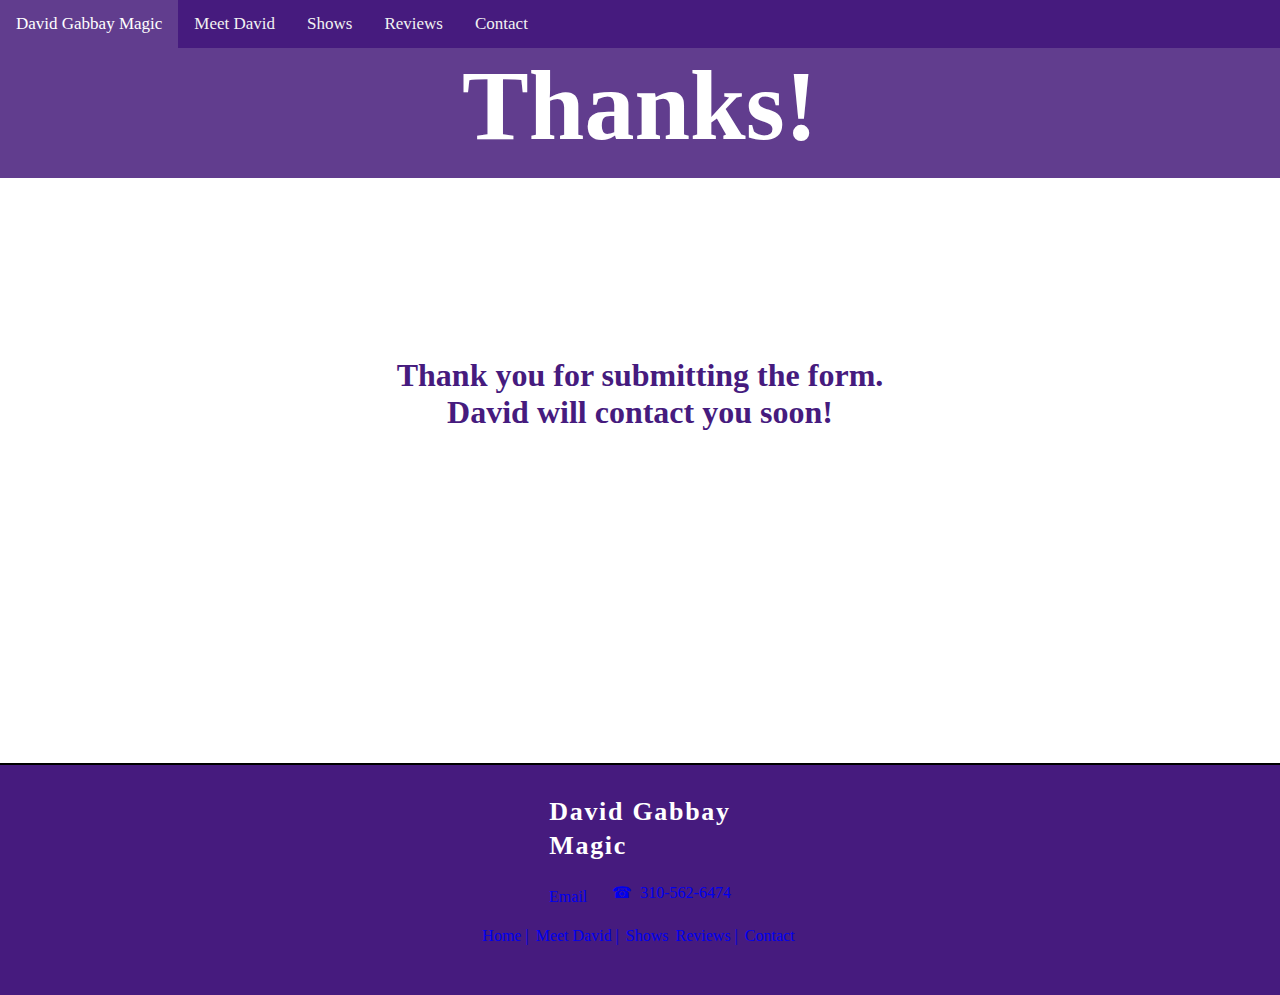
==== commit 8e747ee4: "Mobile improvements" ====
--- a/contact-form-thank-you.html
+++ b/contact-form-thank-you.html
@@ -38,7 +38,7 @@
 
 <section class="footer">
   <div class="footer-title">
-    <p>Magic, By David Gabbay</p>
+    <p>David Gabbay<br>Magic</p>
   </div>
   <div class="footer-containers">
     <div class="footer-contact-email">
@@ -50,10 +50,10 @@
   </div>
   <div>
     <ul>
-      <li><a href="index.html">Home</a></li>
-      <li><a href="meet-david.html">Meet David</a></li>
+      <li><a href="index.html">Home |</a></li>
+      <li><a href="meet-david.html">Meet David |</a></li>
       <li><a href="shows.html">Shows</a></li>
-      <li><a href="reviews.html">Reviews</a></li>
+      <li><a href="reviews.html">Reviews |</a></li>
       <li><a href="contact-form.html">Contact</a></li>
     </ul>
   </div>
--- a/gabbay.css
+++ b/gabbay.css
@@ -928,10 +928,13 @@
   .mobile-meet-hero {
     background-image: linear-gradient(to top right, rgba(255,0,0,0), rgba(102,51,153,1));
   }
+  .mobile-hero-container {
+    width: 100%;
+  }
   .mobile-hero-text {
     text-align: center;
-    width: 100%;
-    margin-top: 10px;
+    width: auto;
+    margin: 10px 10px 5px 10px;
   }
   .mobile-hero-text h1 {
     margin-top: 0px;
@@ -945,7 +948,7 @@
     border-radius: 50%;
   }
   .mobile-hero-text p {
-    width: 365px;
+    width: 100%;
   }
   .mobile-hero-link {
     display: flex;
@@ -961,7 +964,7 @@
     padding-top: 10px;
   }
   .mobile-show-intro-text p {
-    width: 365px;
+    width: 100%;
     margin-left: auto;
     margin-right: auto;
   }
@@ -974,9 +977,11 @@
   .mobile-show-text  {
     display: flex;
     justify-content: center;
+    margin-left: 10px;
+    margin-right: 10px;
   }
   .mobile-show-text p {
-    width: 365px;
+    width: 100%;
   }
   .mobile-show-container:before, .contact-intro-text::before {
     content: ""; /* This is necessary for the pseudo element to work. */
@@ -1002,10 +1007,18 @@
   .contact-button a {
     font-size: 28px;
   }
+  .hero-container p {
+    padding-bottom: 20px;
+  }
 
   /*Meet David mobile modules*/
+  .wrapper {
+    width: 100%;
+  }
   .bio-content-first, .bio-content, .bio-content-last {
     text-align: center;
+    width: auto;
+    margin: 0px 10px 0px 10px;
   }
   .bio-image {
     display: none;
@@ -1020,14 +1033,12 @@
   .bio-content h2, .bio-content-first h2, .bio-content-last h2 {
     text-align: center;
   }
-  .bio-content-first, .bio-content, .bio-content-last p {
-    width: 365px;
-    margin-left: auto;
-    margin-right: auto;
+  .bio-content-first p, .bio-content p, .bio-content-last p {
+    width: auto;
   }
   /*Blockquotes*/
   .review-blockquote-container {
-    width: 350px;
+    width: 100%;
     padding: 40px 0px 30px 0px;
     margin: 0 auto;
   }
@@ -1035,7 +1046,7 @@
     padding-left: 0px;
   }
   .testimonial-quote .quote-container p {
-    width: 350px;
+    width: 100%;
   }
   .testimonial-quote img {
       border: 2px solid #461B7E;
@@ -1057,17 +1068,20 @@
   cite {
     text-align: center;
   }
-  /*Meet David mobile modules*/
+  /*Shows modules*/
   .show-intro-text {
-    margin-top: 0px;
+    padding-top: 10px;
   }
   /* --- Shows Modules --- */
   .show-content-first h2, .show-content h2, .show-content-last h2 {
-    font-size: 44px;
-  }
-  .show-content-first, .show-content, .show-content-last, p {
+    font-size: 28px;
+    padding-top: 10px;
+  }
+  .show-content-first, .show-content, .show-content-last {
+    margin: 0px 10px 0px 10px;
+  }
+  .show-content-first p, .show-content p, .show-content-last, p {
     text-align: center;
-    width: 365px;
   }
   /* --- Shows Modules --- */
   /* --- Contact Modules --- */
@@ -1082,13 +1096,13 @@
   .contact-card {
     display: inline-block;
     border: 1px #461B7E solid;
-    width: 345px;
+    width: 100%;
     padding-bottom: 15px;
     box-shadow: 0 4px 8px 0 rgba(0, 0, 0, 0.2), 0 6px 20px 0 rgba(0, 0, 0, 0.19);
   }
   .contact-card-text {
     padding: 0px;
-    width: 345px;
+    width: auto;
     border-top: 1px #461B7E solid;
     height: auto;
   }
@@ -1097,7 +1111,7 @@
     justify-content: center;
   }
   .contact-card-text p {
-    width: 345px;
+    width: 335px;
     padding: 0px;
   }
   .contact-card-text h2 {
@@ -1113,23 +1127,25 @@
   .contact-general-text {
     display: flex;
     justify-content: center;
+    margin-left: 10px;
+    margin-right: 10px;
+  }
+  .contact-general-text p {
+    width: 100%;
   }
   .contact-container-form {
     display: flex;
     justify-content: center;
+    width: 100%;
   }
   .form-container {
-    padding: 15px;
-    width: 340px;
+    width: 100%;
   }
   .form-container p {
-    width: 340px;
+    width: 100%;
   }
   .form-container h3 {
     text-align: center;
-  }
-  .thanks-container {
-
   }
   /* --- Contact Modules -- END --- */
   .logo-wrapper, .logo-text, .logo-banner, .logo-banner-bottom {
@@ -1184,4 +1200,7 @@
     display: inline-block;
     margin-bottom: 20px;
   }
-}
+  .footer a {
+    color: white;
+  }
+}
